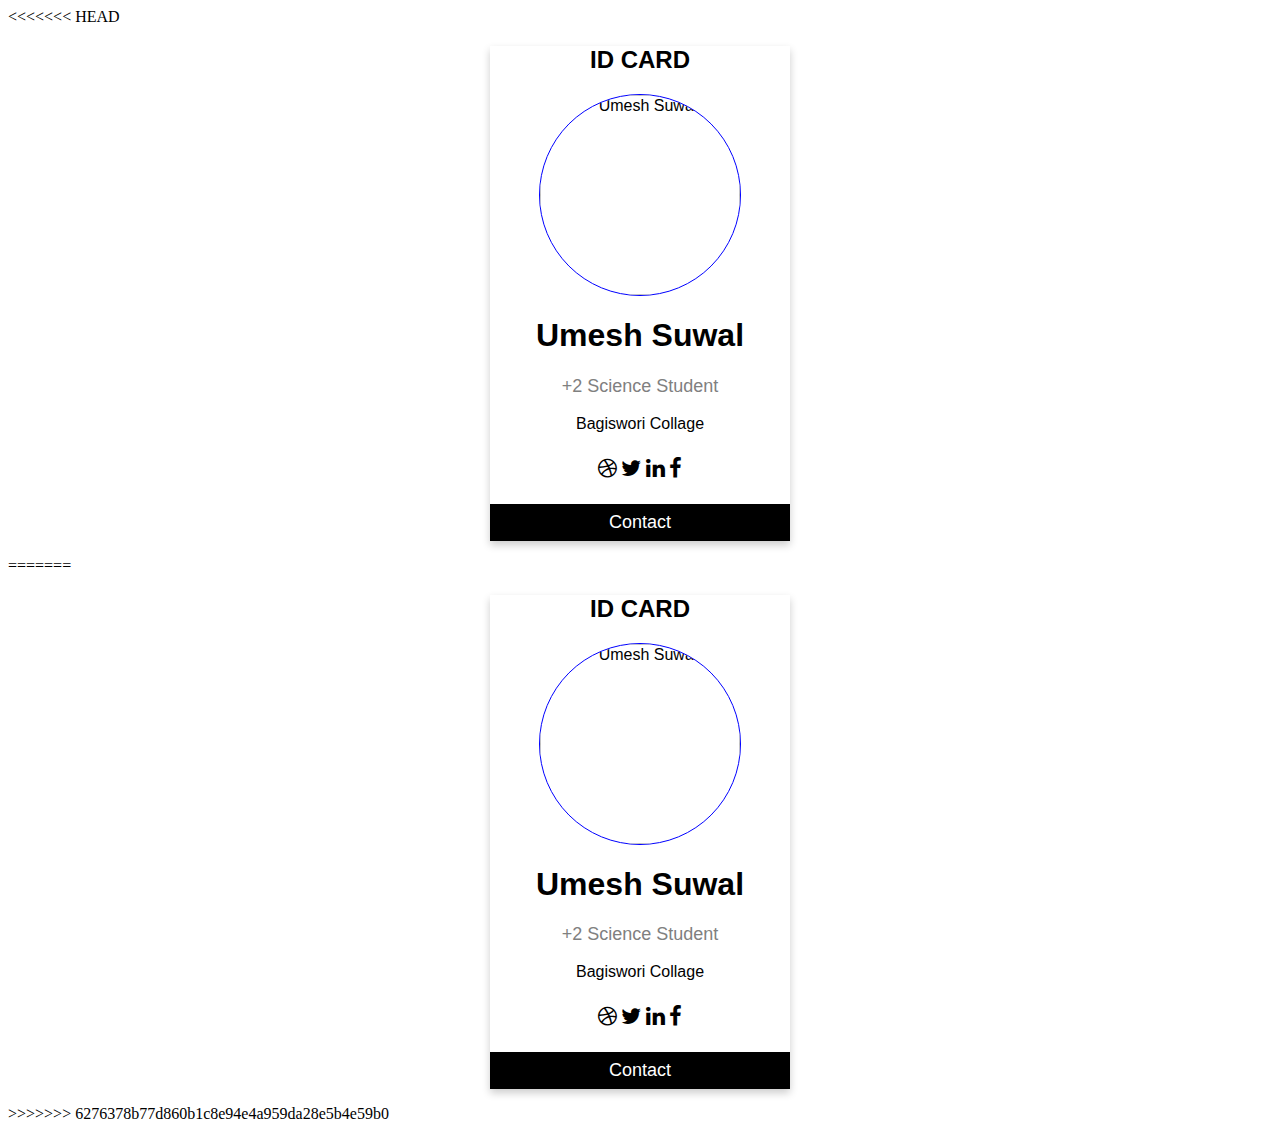
==== profile id.html @ 321e5fb8 "first commit" ====
<<<<<<< HEAD
<!DOCTYPE html>
<html>
<head><title>
Profile Id
</title>
<link rel="stylesheet" href="https://cdnjs.cloudflare.com/ajax/libs/font-awesome/4.7.0/css/font-awesome.min.css">
<style>
img {
  border-radius: 50%;
  border: 0.1px solid blue;
}
.card {
  box-shadow: 0 4px 8px 0 rgba(0, 0, 0, 0.2);
  max-width: 300px;
  margin: auto;
  text-align: center;
  font-family: arial;
}

.title {
  color: grey;
  font-size: 18px;
}

button {
  border: none;
  outline: 0;
  display: inline-block;
  padding: 8px;
  color: white;
  background-color: #000;
  text-align: center;
  cursor: pointer;
  width: 100%;
  font-size: 18px;
}

a {
  text-decoration: none;
  font-size: 22px;
  color: black;
}

button:hover, a:hover {
  opacity: 0.7;
}
</style>
</head>
<body>

<div class="card">
  <h2 style="text-align:center">ID CARD</h2>
  <img src = "D:\OneDrive\Pictures\IMG_20220625_170936.jpg" alt="Umesh Suwal" width="200" height="200">
  <h1>Umesh Suwal</h1>
  <p class="title">+2 Science Student</p>
  <p>Bagiswori Collage</p>
  <div style="margin: 24px 0;">
    <a href="https://dribbble.com/theumesh"><i class="fa fa-dribbble"></i></a> 
    <a href="https://twitter.com/UmeshSuwal4"><i class="fa fa-twitter"></i></a>  
    <a href="https://www.linkedin.com/in/umesh-suwal-b251021a6/"><i class="fa fa-linkedin"></i></a>  
    <a href="https://www.facebook.com/umesh.suwal.98"><i class="fa fa-facebook"></i></a> 
  </div>
  <p><a href=mailto:umeshsuwal98@gmail.com><button>Contact</button></a></p>
</div>

</body>
=======
<!DOCTYPE html>
<html>
<head><title>
Profile Id
</title>
<link rel="stylesheet" href="https://cdnjs.cloudflare.com/ajax/libs/font-awesome/4.7.0/css/font-awesome.min.css">
<style>
img {
  border-radius: 50%;
  border: 0.1px solid blue;
}
.card {
  box-shadow: 0 4px 8px 0 rgba(0, 0, 0, 0.2);
  max-width: 300px;
  margin: auto;
  text-align: center;
  font-family: arial;
}

.title {
  color: grey;
  font-size: 18px;
}

button {
  border: none;
  outline: 0;
  display: inline-block;
  padding: 8px;
  color: white;
  background-color: #000;
  text-align: center;
  cursor: pointer;
  width: 100%;
  font-size: 18px;
}

a {
  text-decoration: none;
  font-size: 22px;
  color: black;
}

button:hover, a:hover {
  opacity: 0.7;
}
</style>
</head>
<body>

<div class="card">
  <h2 style="text-align:center">ID CARD</h2>
  <img src = "D:\OneDrive\Pictures\IMG_20220625_170936.jpg" alt="Umesh Suwal" width="200" height="200">
  <h1>Umesh Suwal</h1>
  <p class="title">+2 Science Student</p>
  <p>Bagiswori Collage</p>
  <div style="margin: 24px 0;">
    <a href="https://dribbble.com/theumesh"><i class="fa fa-dribbble"></i></a> 
    <a href="https://twitter.com/UmeshSuwal4"><i class="fa fa-twitter"></i></a>  
    <a href="https://www.linkedin.com/in/umesh-suwal-b251021a6/"><i class="fa fa-linkedin"></i></a>  
    <a href="https://www.facebook.com/umesh.suwal.98"><i class="fa fa-facebook"></i></a> 
  </div>
  <p><a href=mailto:umeshsuwal98@gmail.com><button>Contact</button></a></p>
</div>

</body>
>>>>>>> 6276378b77d860b1c8e94e4a959da28e5b4e59b0
</html>
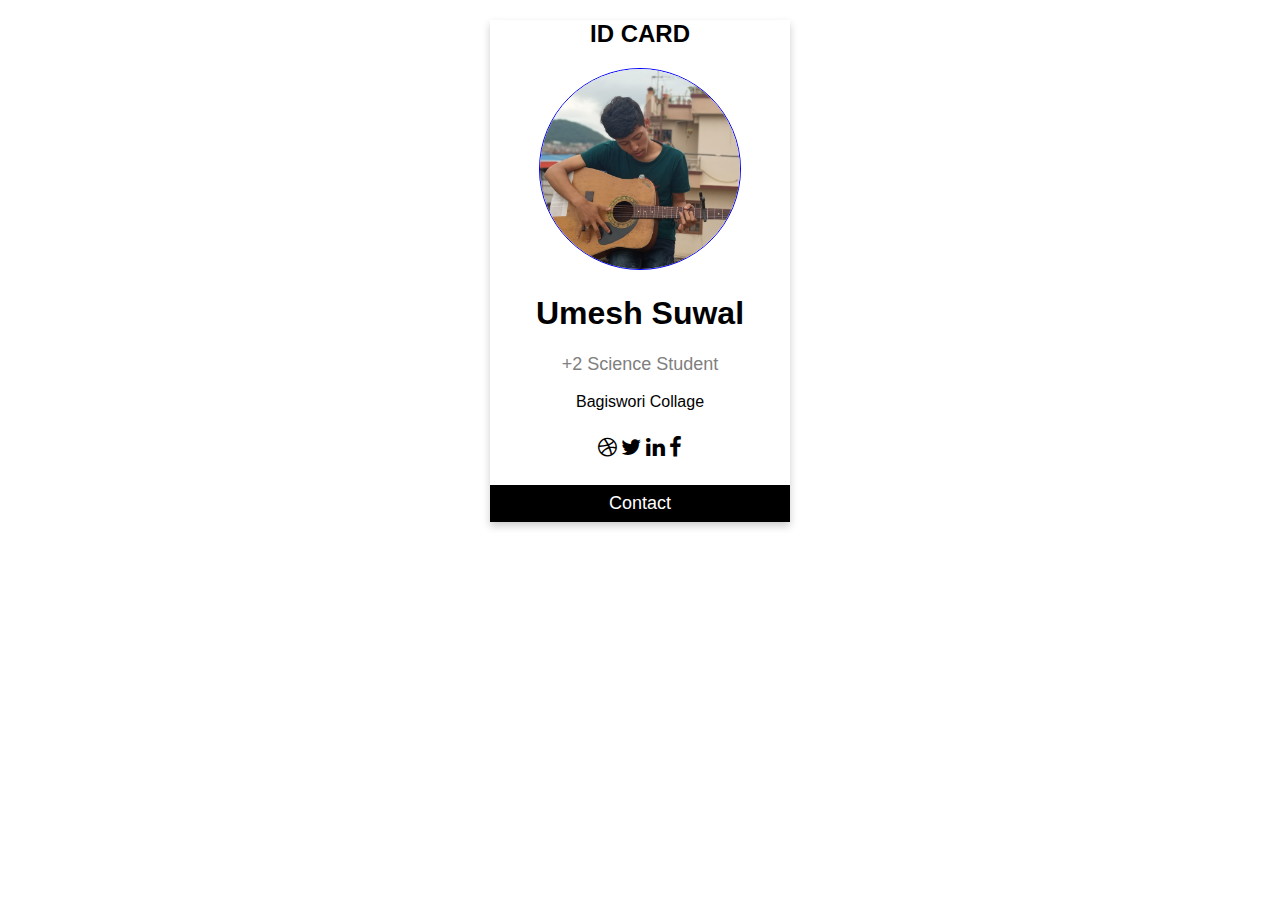
==== commit 5de0836d: "Update profile id.html" ====
--- a/profile id.html
+++ b/profile id.html
@@ -1,4 +1,3 @@
-<<<<<<< HEAD
 <!DOCTYPE html>
 <html>
 <head><title>
@@ -51,7 +50,7 @@
 
 <div class="card">
   <h2 style="text-align:center">ID CARD</h2>
-  <img src = "D:\OneDrive\Pictures\IMG_20220625_170936.jpg" alt="Umesh Suwal" width="200" height="200">
+  <img src = "2022-09-14.png" alt="Umesh Suwal" width="200" height="200">
   <h1>Umesh Suwal</h1>
   <p class="title">+2 Science Student</p>
   <p>Bagiswori Collage</p>
@@ -65,72 +64,4 @@
 </div>
 
 </body>
-=======
-<!DOCTYPE html>
-<html>
-<head><title>
-Profile Id
-</title>
-<link rel="stylesheet" href="https://cdnjs.cloudflare.com/ajax/libs/font-awesome/4.7.0/css/font-awesome.min.css">
-<style>
-img {
-  border-radius: 50%;
-  border: 0.1px solid blue;
-}
-.card {
-  box-shadow: 0 4px 8px 0 rgba(0, 0, 0, 0.2);
-  max-width: 300px;
-  margin: auto;
-  text-align: center;
-  font-family: arial;
-}
-
-.title {
-  color: grey;
-  font-size: 18px;
-}
-
-button {
-  border: none;
-  outline: 0;
-  display: inline-block;
-  padding: 8px;
-  color: white;
-  background-color: #000;
-  text-align: center;
-  cursor: pointer;
-  width: 100%;
-  font-size: 18px;
-}
-
-a {
-  text-decoration: none;
-  font-size: 22px;
-  color: black;
-}
-
-button:hover, a:hover {
-  opacity: 0.7;
-}
-</style>
-</head>
-<body>
-
-<div class="card">
-  <h2 style="text-align:center">ID CARD</h2>
-  <img src = "D:\OneDrive\Pictures\IMG_20220625_170936.jpg" alt="Umesh Suwal" width="200" height="200">
-  <h1>Umesh Suwal</h1>
-  <p class="title">+2 Science Student</p>
-  <p>Bagiswori Collage</p>
-  <div style="margin: 24px 0;">
-    <a href="https://dribbble.com/theumesh"><i class="fa fa-dribbble"></i></a> 
-    <a href="https://twitter.com/UmeshSuwal4"><i class="fa fa-twitter"></i></a>  
-    <a href="https://www.linkedin.com/in/umesh-suwal-b251021a6/"><i class="fa fa-linkedin"></i></a>  
-    <a href="https://www.facebook.com/umesh.suwal.98"><i class="fa fa-facebook"></i></a> 
-  </div>
-  <p><a href=mailto:umeshsuwal98@gmail.com><button>Contact</button></a></p>
-</div>
-
-</body>
->>>>>>> 6276378b77d860b1c8e94e4a959da28e5b4e59b0
-</html>+</html>
